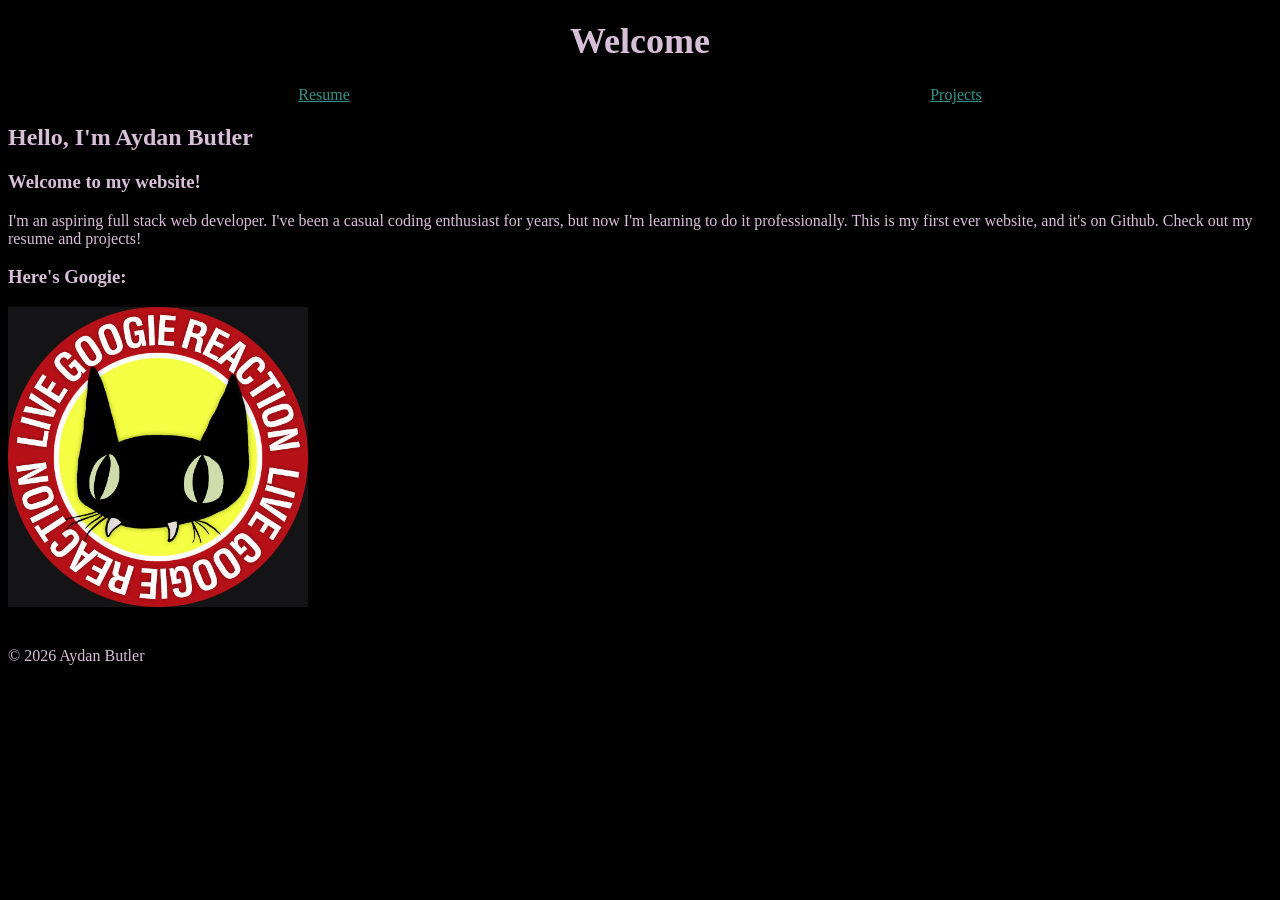
==== index.html @ 6bc3569a "Rename homepage to index.html" ====
<!DOCTYPE html>
<html lang="en">
    <head>
        <meta charset="utf-8">
        <title>Aydan Butler</title>
        <link rel="stylesheet" href="style.css">
    </head>

    <body>
        <header>
            <h1>Welcome</h1>
            <nav>
                <a href="resume.html">Resume</a></li>
                <a href="projects.html">Projects</a></li>
            </nav>
            <h2>Hello, I'm Aydan Butler</h2>
            <h3>Welcome to my website!</h3>
        </header>
        <p>I'm an aspiring full stack web developer. I've been a casual 
            coding enthusiast for years, but now I'm learning to do it professionally. 
            This is my first ever website, and it's on Github. Check out my resume and projects!
        </p>
        <h3>Here's Googie:</h3>
        <img src="googie.jpg" alt="Googie, a cat" width="300" height="300">
    </body>
    <footer></footer>
        <p>&copy; 2026 Aydan Butler</p>
    </footer>
</html>
---- style.css ----
body {
    background-color:black;
    color:thistle;

}

a:link {
    color: rgb(53, 148, 138);
}

a:visited {
    color: darkmagenta;
}

footer {
    text-align: center;
    padding: 10px;
    font-size: 12px;
}

h1 {
    text-align: center;
    font-size: 36px;
    margin-top: 20px;
}

nav {
    display: flex;
    justify-content: space-around;
}

.resume-section {
    font-size: 20px;
    margin-top: 20px;
}

.layout {
    display: flex;
    gap: 30px;
}

.main-resume {
    flex: 1;
}

aside {
    width: 250px;
    padding: 10px;
    background-color: rgb(5, 5, 74);
    border-color:darkgray;
    border-style: solid;
}
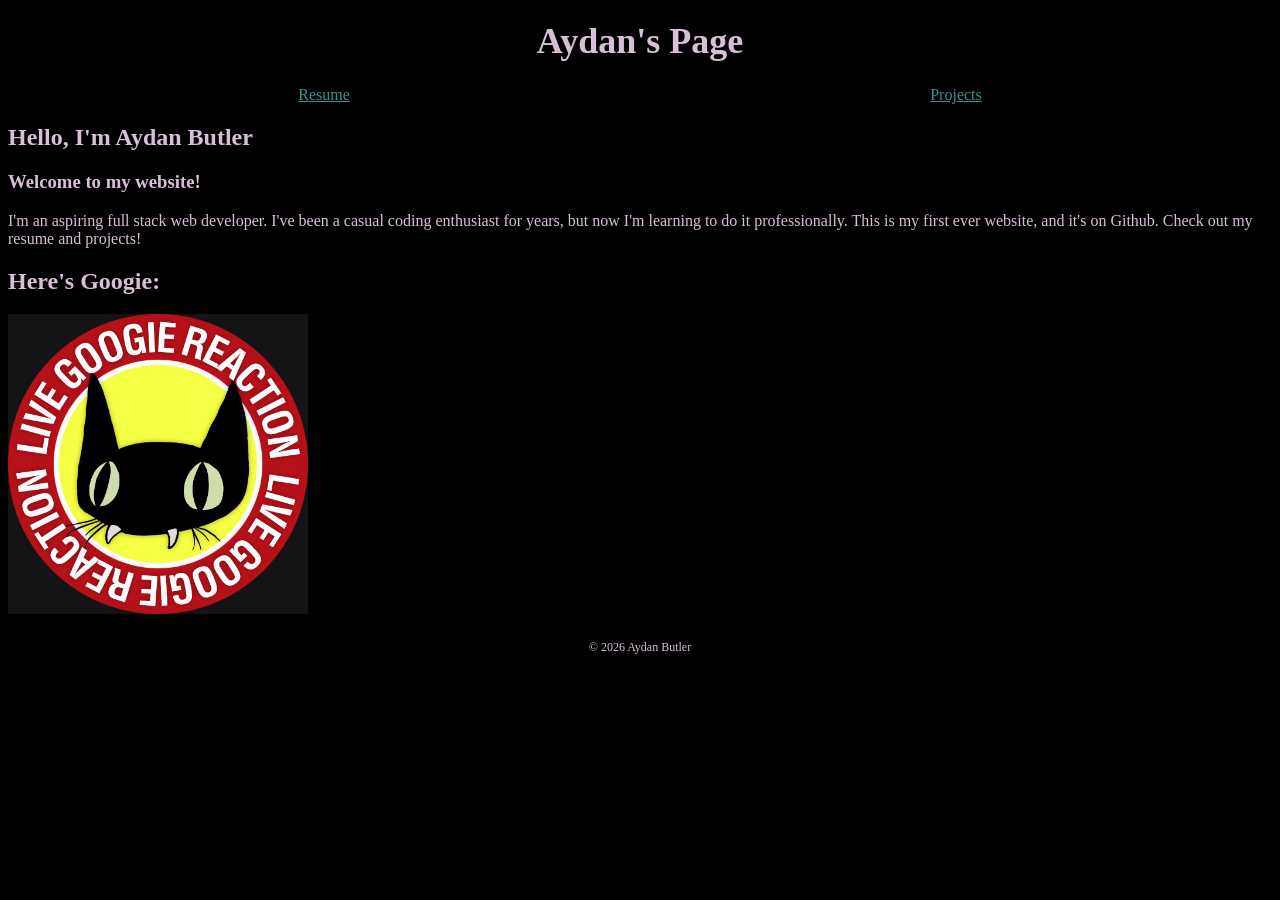
==== commit 46895ef5: "Fix errors in index.html" ====
--- a/index.html
+++ b/index.html
@@ -8,22 +8,24 @@
 
     <body>
         <header>
-            <h1>Welcome</h1>
+            <h1>Aydan's Page</h1>
             <nav>
-                <a href="resume.html">Resume</a></li>
-                <a href="projects.html">Projects</a></li>
+                <a href="resume.html">Resume</a>
+                <a href="projects.html">Projects</a>
             </nav>
             <h2>Hello, I'm Aydan Butler</h2>
             <h3>Welcome to my website!</h3>
         </header>
-        <p>I'm an aspiring full stack web developer. I've been a casual 
-            coding enthusiast for years, but now I'm learning to do it professionally. 
-            This is my first ever website, and it's on Github. Check out my resume and projects!
-        </p>
-        <h3>Here's Googie:</h3>
-        <img src="googie.jpg" alt="Googie, a cat" width="300" height="300">
+        <main>
+            <p>I'm an aspiring full stack web developer. I've been a casual 
+                coding enthusiast for years, but now I'm learning to do it professionally. 
+                This is my first ever website, and it's on Github. Check out my resume and projects!
+            </p>
+            <h2>Here's Googie:</h2>
+            <img src="googie.jpg" alt="Googie, a cat" width="300" height="300">
+        </main>
+        <footer>
+            <p>&copy; 2026 Aydan Butler</p>
+        </footer>
     </body>
-    <footer></footer>
-        <p>&copy; 2026 Aydan Butler</p>
-    </footer>
 </html>
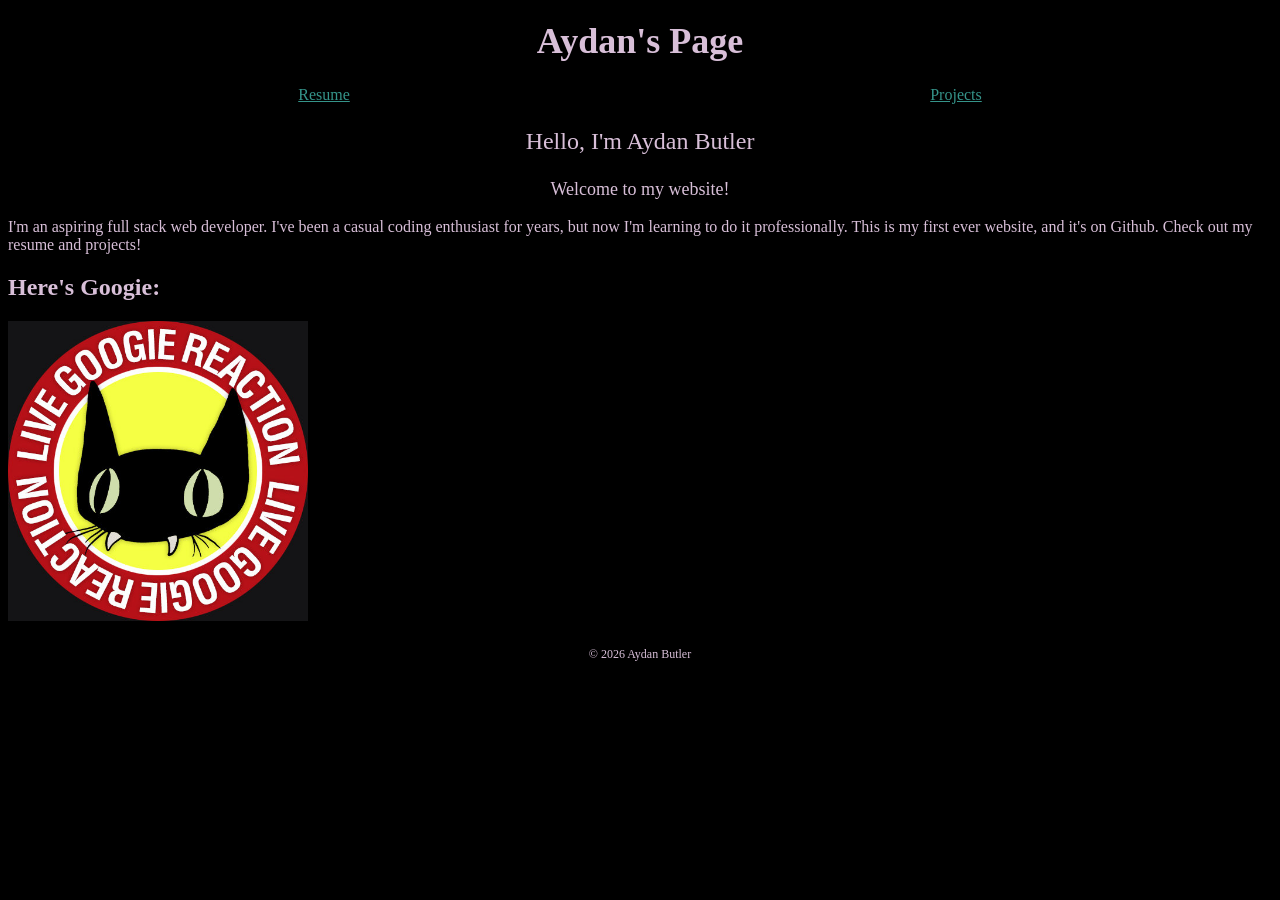
==== commit a7b7f276: "Replace headers with paragraphs in index.html and style.css" ====
--- a/index.html
+++ b/index.html
@@ -13,8 +13,8 @@
                 <a href="resume.html">Resume</a>
                 <a href="projects.html">Projects</a>
             </nav>
-            <h2>Hello, I'm Aydan Butler</h2>
-            <h3>Welcome to my website!</h3>
+            <p class="intro">Hello, I'm Aydan Butler</p>
+            <p class="tagline">Welcome to my website!</p>
         </header>
         <main>
             <p>I'm an aspiring full stack web developer. I've been a casual 
--- a/style.css
+++ b/style.css
@@ -1,3 +1,7 @@
+* {
+    box-sizing: border-box;
+}
+
 body {
     background-color:black;
     color:thistle;
@@ -9,18 +13,18 @@
 }
 
 a:visited {
-    color: darkmagenta;
+    color: orchid;
 }
 
 footer {
     text-align: center;
     padding: 10px;
-    font-size: 12px;
+    font-size: 0.75rem;
 }
 
 h1 {
     text-align: center;
-    font-size: 36px;
+    font-size: 2.25rem;
     margin-top: 20px;
 }
 
@@ -30,7 +34,7 @@
 }
 
 .resume-section {
-    font-size: 20px;
+    font-size: 1.25rem;
     margin-top: 20px;
 }
 
@@ -47,7 +51,15 @@
     width: 250px;
     padding: 10px;
     background-color: rgb(5, 5, 74);
-    border-color:darkgray;
-    border-style: solid;
+    border: darkgrey 3px solid;
 }
 
+.intro {
+    text-align: center;
+    font-size: 1.5rem;
+}
+
+.tagline {
+    text-align: center;
+    font-size: 1.125rem;
+}
